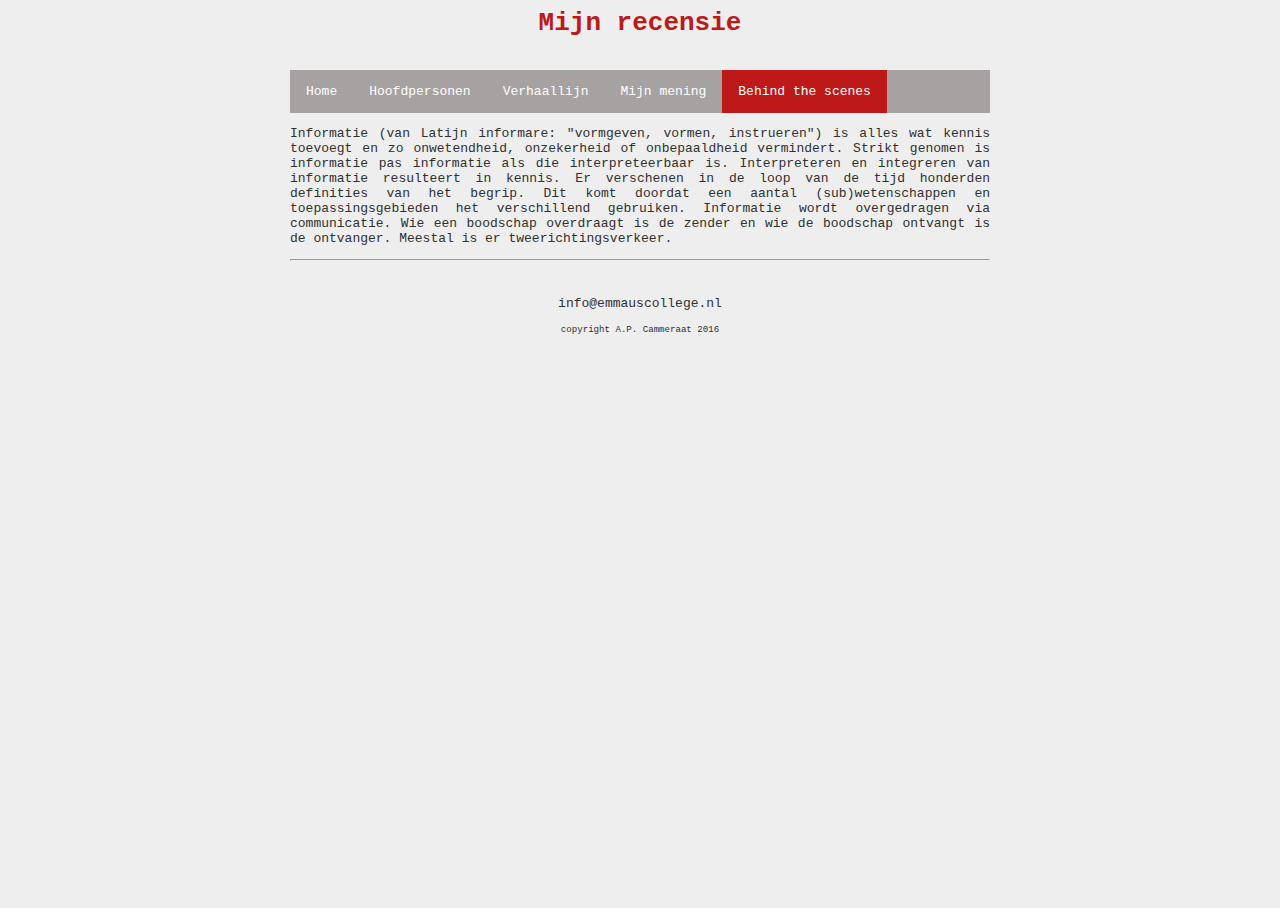
==== Behind.html @ 302ed8d2 "mediatheek" ====
<html>

    <head>
        <link rel="stylesheet" href="style.css">
        <title>Dit is een eenvoudige website</title>
    </head>
    
    <body>
        <main>
            <header>
                <h1>Mijn recensie</h1>
                <br>
            </header>
            
            <nav>
                <ul>
                    <li><a href="index.html">Home</a></li>
                    <li><a href="Hoofdpersonen.html">Hoofdpersonen</a></li>
                    <li><a href="Verhaallijn.html">Verhaallijn</a></li>
                    <li><a href="recensie.html">Mijn mening</a></li>
                    <li><a class="active"href="Behind.html">Behind the scenes</a></li>
                </ul>
            </nav>
            
            
            <article>
                <p>Informatie (van Latijn informare: "vormgeven, vormen, instrueren") is alles wat kennis toevoegt en zo onwetendheid, onzekerheid of onbepaaldheid vermindert. Strikt genomen is informatie pas informatie als die interpreteerbaar is. Interpreteren en integreren van informatie resulteert in kennis. Er verschenen in de loop van de tijd honderden definities van het begrip. Dit komt doordat een aantal (sub)wetenschappen en toepassingsgebieden het verschillend gebruiken. Informatie wordt overgedragen via communicatie. Wie een boodschap overdraagt is de zender en wie de boodschap ontvangt is de ontvanger. Meestal is er tweerichtingsverkeer.</p>
            </article>
        
            <footer>
                <hr/>
                <br>
                <p>info@emmauscollege.nl</p>
                <p class="smalltext">copyright A.P. Cammeraat 2016</p>
                <br>
            </footer>
        
        </main>
    
    </body>

</html>
---- style.css ----
/* Basislayout */

html, body {
    height: 100%;
    padding: 0;
    background-color: #EEEEEE;  
    
    color: hsl(0, 0%, 19%);
    font-family: monospace;
}


main {
    margin: 0 auto;
    width: 700px;
    position: relative;
}


article {
    text-align: justify;
    clear: both;
}


header {
    color: rgb(189, 25, 25);
    text-align: center;
}

footer {
    text-align: center;
    padding-bottom: 10px;
    clear:both;
}

p.indextekst{
    margin-top:20px;
    float: left;
    width: 400px;
}

h3{
    background-color: rgb(189, 25, 25);
    color: white;
}
/* specifieke stijlen */

img.zweefLinks {
    float: left;
    margin: 15px;
    width:250px;
    border: 7px #880d0d groove;
}

.hoofdpersonen-foto{
width:100px;
float:left;
margin:5px;
margin-right: 10px;
border: 5px #880d0d groove;
}


.smalltext {
    font-size: 0.7em;
}

a {
    color: skyblue;
    text-decoration: none;
}

a:hover {
    text-decoration: underline;
}

.hoofdpersonentekst{
    float:left;
    width: 500px;
   margin-top:35px;
}

.hoofdpersonentekst2{
    float:left;
    width: 500px;
   margin-top:10px;
}

.hoofdpersonentekst3{
    float:left;
    width: 500px;
   margin-top:20px;
}


/* navigatiebalk */

nav ul {
    list-style-type: none;
    margin: auto;
    padding: 0;
    background-color: #a7a2a2;
    overflow: hidden;
    border: 6px #880d0d;
}

nav ul li {
    float: left;
}

nav li a {
    display: block;
    color: white;
    text-align: center;
    padding: 14px 16px;
    text-decoration: none;
}

nav li a:hover {
    background-color: #880d0d;
}

nav li a.active {
    background-color: rgb(189, 25, 25);
}
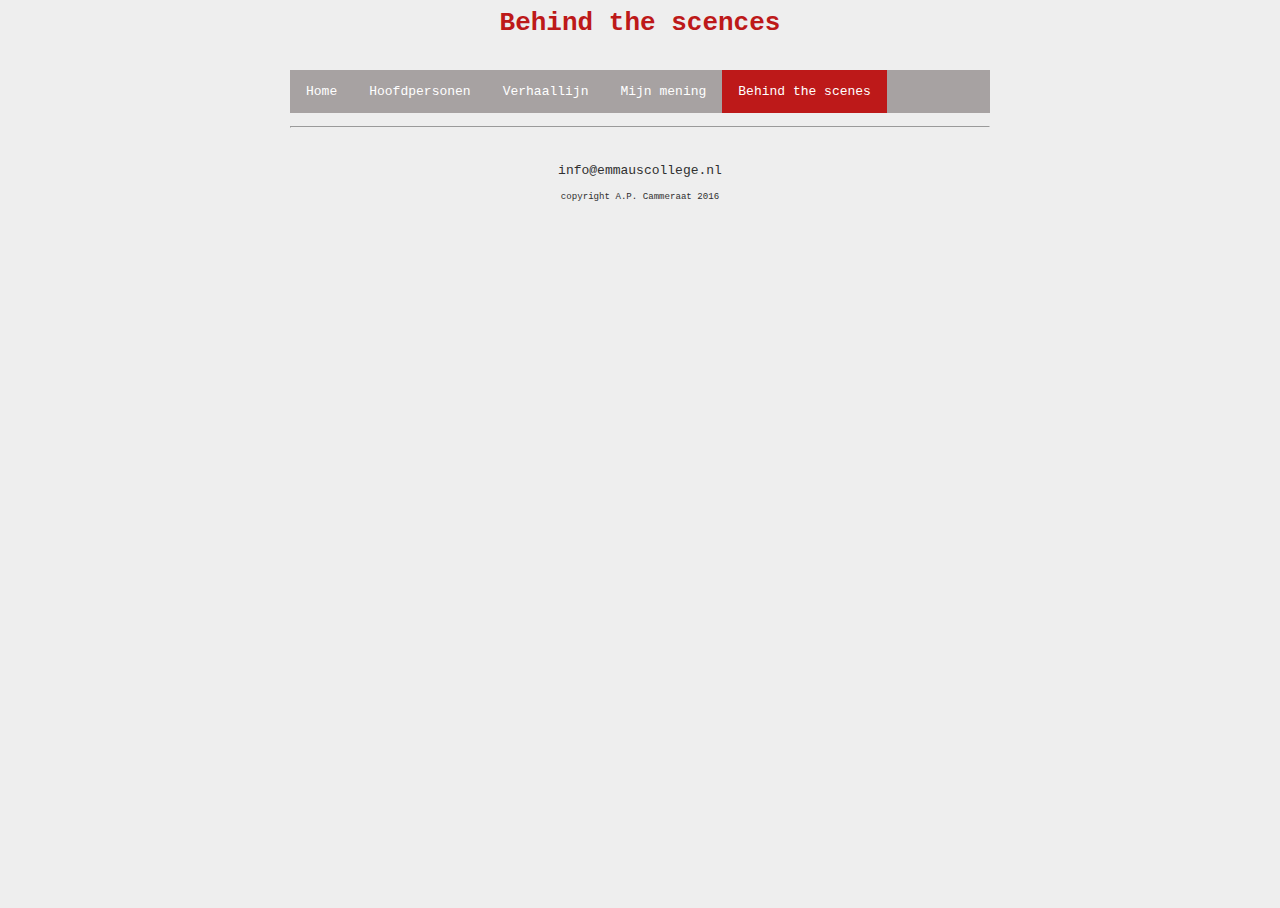
==== commit dfbd5b6a: "linkjes" ====
--- a/Behind.html
+++ b/Behind.html
@@ -8,7 +8,7 @@
     <body>
         <main>
             <header>
-                <h1>Mijn recensie</h1>
+                <h1>Behind the scences</h1>
                 <br>
             </header>
             
@@ -24,7 +24,7 @@
             
             
             <article>
-                <p>Informatie (van Latijn informare: "vormgeven, vormen, instrueren") is alles wat kennis toevoegt en zo onwetendheid, onzekerheid of onbepaaldheid vermindert. Strikt genomen is informatie pas informatie als die interpreteerbaar is. Interpreteren en integreren van informatie resulteert in kennis. Er verschenen in de loop van de tijd honderden definities van het begrip. Dit komt doordat een aantal (sub)wetenschappen en toepassingsgebieden het verschillend gebruiken. Informatie wordt overgedragen via communicatie. Wie een boodschap overdraagt is de zender en wie de boodschap ontvangt is de ontvanger. Meestal is er tweerichtingsverkeer.</p>
+                <p></p>
             </article>
         
             <footer>
--- a/style.css
+++ b/style.css
@@ -44,6 +44,8 @@
     background-color: rgb(189, 25, 25);
     color: white;
 }
+
+
 /* specifieke stijlen */
 
 img.zweefLinks {
@@ -67,7 +69,7 @@
 }
 
 a {
-    color: skyblue;
+    color:#880d0d ;
     text-decoration: none;
 }
 
@@ -93,6 +95,19 @@
    margin-top:20px;
 }
 
+.imgrechts{
+    float: right;
+    width: 200px;
+    border: 7px #880d0d groove;
+    margin:5px;
+    margin-top:18px;
+}
+
+.mijnmeningtekst {
+    float:left;
+    width: 450px;
+   margin-top:10px;
+}
 
 /* navigatiebalk */
 
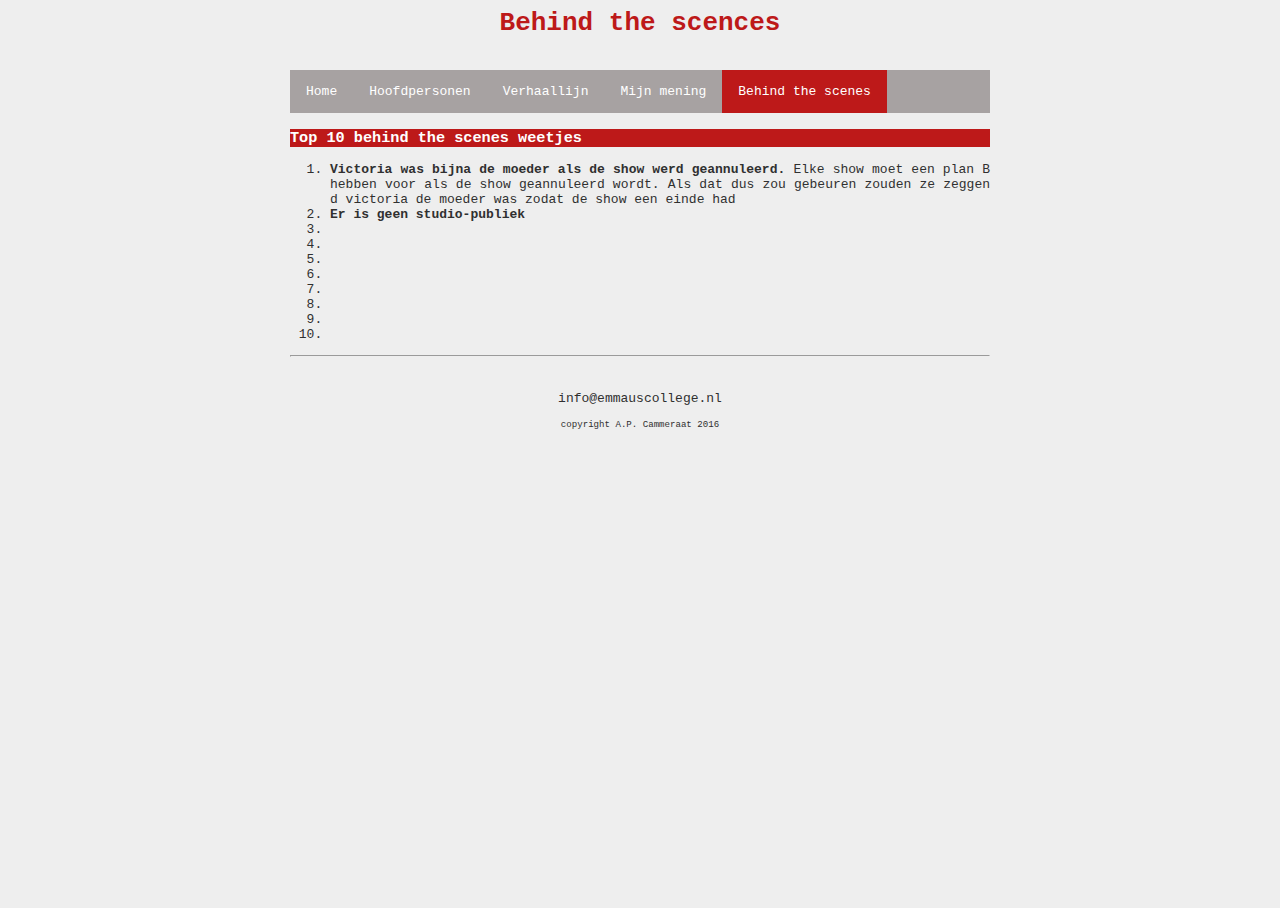
==== commit 64427d46: "dinsdag" ====
--- a/Behind.html
+++ b/Behind.html
@@ -24,7 +24,22 @@
             
             
             <article>
-                <p></p>
+                <h3>Top 10 behind the scenes weetjes</h3>
+                <ol>
+                    <li> <strong>Victoria was bijna de moeder als de show werd geannuleerd. </strong>
+                        Elke show moet een plan B hebben voor als de show geannuleerd wordt. Als dat dus zou gebeuren zouden ze zeggen d victoria de moeder was zodat de show een einde had</li>
+                    <li> <strong>Er is geen studio-publiek </strong>
+                </li>
+                    <li></li>
+                    <li></li>
+                    <li></li>
+                    <li></li>
+                    <li></li>
+                    <li></li>
+                    <li></li>
+                    <li></li>
+
+                </ol>
             </article>
         
             <footer>
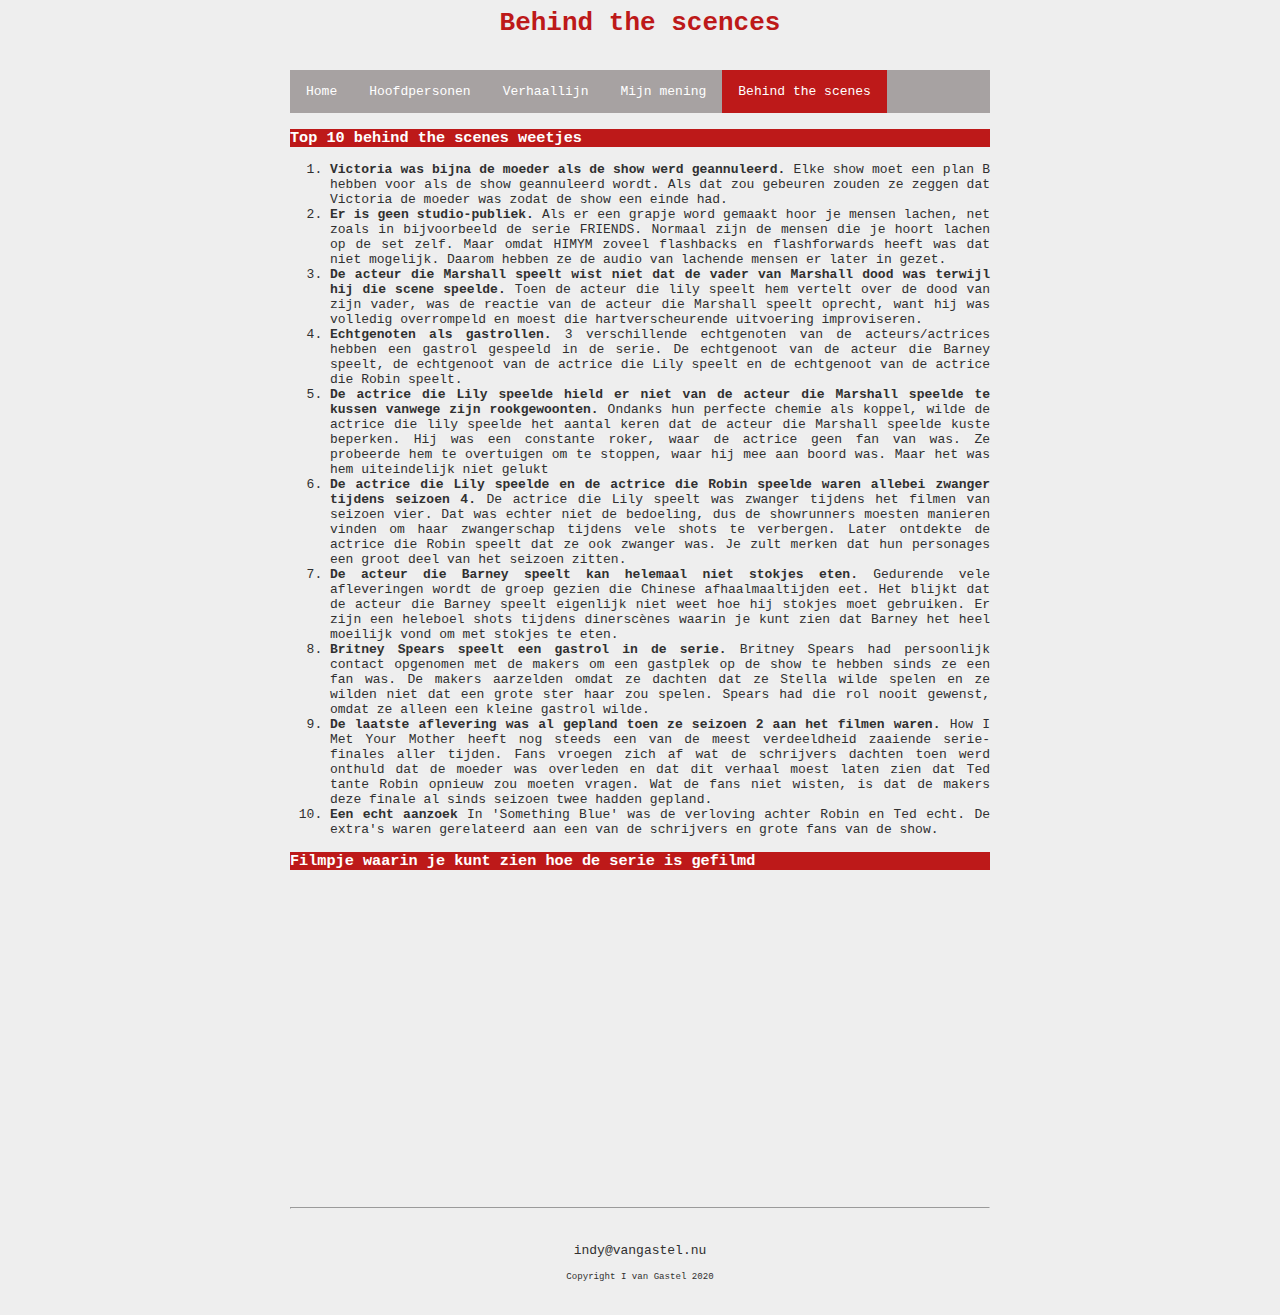
==== commit 5c21e509: "donderdag avond 2" ====
--- a/Behind.html
+++ b/Behind.html
@@ -8,45 +8,60 @@
     <body>
         <main>
             <header>
-                <h1>Behind the scences</h1>
+                <h1 class="titelkleur">Behind the scences</h1>
                 <br>
             </header>
             
+             <!-- navigatiebalk-->
             <nav>
                 <ul>
                     <li><a href="index.html">Home</a></li>
-                    <li><a href="Hoofdpersonen.html">Hoofdpersonen</a></li>
+                    <li><a href="hoofdpersonen.html">Hoofdpersonen</a></li>
                     <li><a href="Verhaallijn.html">Verhaallijn</a></li>
-                    <li><a href="recensie.html">Mijn mening</a></li>
+                    <li><a href="mijnmening.html">Mijn mening</a></li>
                     <li><a class="active"href="Behind.html">Behind the scenes</a></li>
                 </ul>
             </nav>
             
-            
+             <!-- inhoud -->
             <article>
                 <h3>Top 10 behind the scenes weetjes</h3>
                 <ol>
                     <li> <strong>Victoria was bijna de moeder als de show werd geannuleerd. </strong>
-                        Elke show moet een plan B hebben voor als de show geannuleerd wordt. Als dat dus zou gebeuren zouden ze zeggen d victoria de moeder was zodat de show een einde had</li>
-                    <li> <strong>Er is geen studio-publiek </strong>
-                </li>
-                    <li></li>
-                    <li></li>
-                    <li></li>
-                    <li></li>
-                    <li></li>
-                    <li></li>
-                    <li></li>
-                    <li></li>
+                    Elke show moet een plan B hebben voor als de show geannuleerd wordt. Als dat zou gebeuren zouden ze zeggen dat Victoria de moeder was zodat de show een einde had.</li>
+                    <li> <strong>Er is geen studio-publiek. </strong> 
+                    Als er een grapje word gemaakt hoor je mensen lachen, net zoals in bijvoorbeeld de serie FRIENDS. Normaal zijn de mensen die je hoort lachen op de set zelf. Maar omdat HIMYM zoveel flashbacks en flashforwards heeft was dat niet mogelijk. Daarom hebben ze de audio van lachende mensen er later in gezet.</li>
+                    <li><strong> De acteur die Marshall speelt wist niet dat de vader van Marshall dood was terwijl hij die scene speelde.</strong>
+                    Toen de acteur die lily speelt hem vertelt over de dood van zijn vader, was de reactie van de acteur die Marshall speelt oprecht, want hij was volledig overrompeld en moest die hartverscheurende uitvoering improviseren.</li>
+                    <li><strong> Echtgenoten als gastrollen.</strong>
+                     3 verschillende echtgenoten van de acteurs/actrices hebben een gastrol gespeeld in de serie. De echtgenoot van de acteur die Barney speelt, de echtgenoot van de actrice die Lily speelt en de echtgenoot van de actrice die Robin speelt.</li>
+                    <li><strong> De actrice die Lily speelde hield er niet van de acteur die Marshall speelde te kussen vanwege zijn rookgewoonten.</strong>
+                    Ondanks hun perfecte chemie als koppel, wilde de actrice die lily speelde het aantal keren dat de acteur die Marshall speelde kuste beperken. Hij was een constante roker, waar de actrice geen fan van was. Ze probeerde hem te overtuigen om te stoppen, waar hij mee aan boord was. Maar het was hem uiteindelijk niet gelukt</li>
+                    <li> <strong>De actrice die Lily speelde en de actrice die Robin speelde waren allebei zwanger tijdens seizoen 4.</strong>
+                    De actrice die Lily speelt was zwanger tijdens het filmen van seizoen vier. Dat was echter niet de bedoeling, dus de showrunners moesten manieren vinden om haar zwangerschap tijdens vele shots te verbergen. Later ontdekte de actrice die Robin speelt dat ze ook zwanger was. Je zult merken dat hun personages een groot deel van het seizoen zitten.</li>
+                    <li> <strong>De acteur die Barney speelt kan helemaal niet stokjes eten.</strong>
+                    Gedurende vele afleveringen wordt de groep gezien die Chinese afhaalmaaltijden eet. Het blijkt dat de acteur die Barney speelt eigenlijk niet weet hoe hij stokjes moet gebruiken. Er zijn een heleboel shots tijdens dinerscènes waarin je kunt zien dat Barney het heel moeilijk vond om met stokjes te eten.</li>
+                    <li> <strong> Britney Spears speelt een gastrol in de serie.</strong>
+                    Britney Spears had persoonlijk contact opgenomen met de makers om een gastplek op de show te hebben sinds ze een fan was. De makers aarzelden omdat ze dachten dat ze Stella wilde spelen en ze wilden niet dat een grote ster haar zou spelen. Spears had die rol nooit gewenst, omdat ze alleen een kleine gastrol wilde.</li>
+                    <li> <strong>De laatste aflevering was al gepland toen ze seizoen 2 aan het filmen waren.</strong>
+                    How I Met Your Mother heeft nog steeds een van de meest verdeeldheid zaaiende serie-finales aller tijden. Fans vroegen zich af wat de schrijvers dachten toen werd onthuld dat de moeder was overleden en dat dit verhaal moest laten zien dat Ted tante Robin opnieuw zou moeten vragen. Wat de fans niet wisten, is dat de makers deze finale al sinds seizoen twee hadden gepland.</li>
+                    <li> <strong>Een echt aanzoek</strong>
+                    In 'Something Blue' was de verloving achter Robin en Ted echt. De extra's waren gerelateerd aan een van de schrijvers en grote fans van de show.</li>
 
                 </ol>
             </article>
         
+            <article>
+                <h3>Filmpje waarin je kunt zien hoe de serie is gefilmd</h3>
+                <iframe width="560" height="315" src="https://www.youtube.com/embed/j3iFNIhb_zY" frameborder="0" allow="accelerometer; autoplay; clipboard-write; encrypted-media; gyroscope; picture-in-picture" allowfullscreen></iframe>
+            </article>
+           
+            <!-- footer -->
             <footer>
                 <hr/>
                 <br>
-                <p>info@emmauscollege.nl</p>
-                <p class="smalltext">copyright A.P. Cammeraat 2016</p>
+                <p>indy@vangastel.nu</p>
+                <p class="smalltext">Copyright I van Gastel 2020</p>
                 <br>
             </footer>
         
--- a/style.css
+++ b/style.css
@@ -33,20 +33,20 @@
     padding-bottom: 10px;
     clear:both;
 }
-
+h3{
+    background-color: rgb(189, 25, 25);
+    color: white;
+}
+
+.smalltext {
+    font-size: 0.7em;
+}
+/* index */
 p.indextekst{
     margin-top:20px;
     float: left;
     width: 400px;
 }
-
-h3{
-    background-color: rgb(189, 25, 25);
-    color: white;
-}
-
-
-/* specifieke stijlen */
 
 img.zweefLinks {
     float: left;
@@ -55,6 +55,58 @@
     border: 7px #880d0d groove;
 }
 
+.netflixfoto{
+    float: right;
+    margin: 10px;
+    width:150px;
+    border: 7px #880d0d groove;
+
+}
+
+.netflixtekst{
+    float:left;
+    width: 500px;
+}
+/* animaties */
+@keyframes titelkleur {
+    0% {
+       color:rgb(189, 25, 25);
+    }
+    25% {
+        color:#ff471a;
+    }
+    50% {
+        color:#ff9900;
+    }
+    75% {
+        color:#ffe680;
+    }
+    100% {
+        color:rgb(189, 25, 25);
+    }
+}
+
+.titelkleur {
+    animation: titelkleur 10s infinite;
+}
+
+@keyframes tekstgroter {
+  0% {
+    font-size: 30px;
+  }
+  50% {
+    font-size: 35px;
+  }
+  100% {
+    font-size: 30px;
+  }
+}
+
+.tekstgroter {
+   animation: tekstgroter 4s infinite;
+}
+
+/* hoofdpersonen */
 .hoofdpersonen-foto{
 width:100px;
 float:left;
@@ -63,10 +115,25 @@
 border: 5px #880d0d groove;
 }
 
-
-.smalltext {
-    font-size: 0.7em;
-}
+.hoofdpersonentekst{
+    float:left;
+    width: 500px;
+   margin-top:35px;
+}
+
+.hoofdpersonentekst2{
+    float:left;
+    width: 500px;
+   margin-top:10px;
+}
+
+.hoofdpersonentekst3{
+    float:left;
+    width: 500px;
+   margin-top:20px;
+}
+
+/* mijn mening */
 
 a {
     color:#880d0d ;
@@ -75,24 +142,6 @@
 
 a:hover {
     text-decoration: underline;
-}
-
-.hoofdpersonentekst{
-    float:left;
-    width: 500px;
-   margin-top:35px;
-}
-
-.hoofdpersonentekst2{
-    float:left;
-    width: 500px;
-   margin-top:10px;
-}
-
-.hoofdpersonentekst3{
-    float:left;
-    width: 500px;
-   margin-top:20px;
 }
 
 .imgrechts{
@@ -109,6 +158,12 @@
    margin-top:10px;
 }
 
+/* verhaallijn */
+
+.verhaallijnfoto{
+    float: right;
+    width: 300px;
+}
 /* navigatiebalk */
 
 nav ul {
